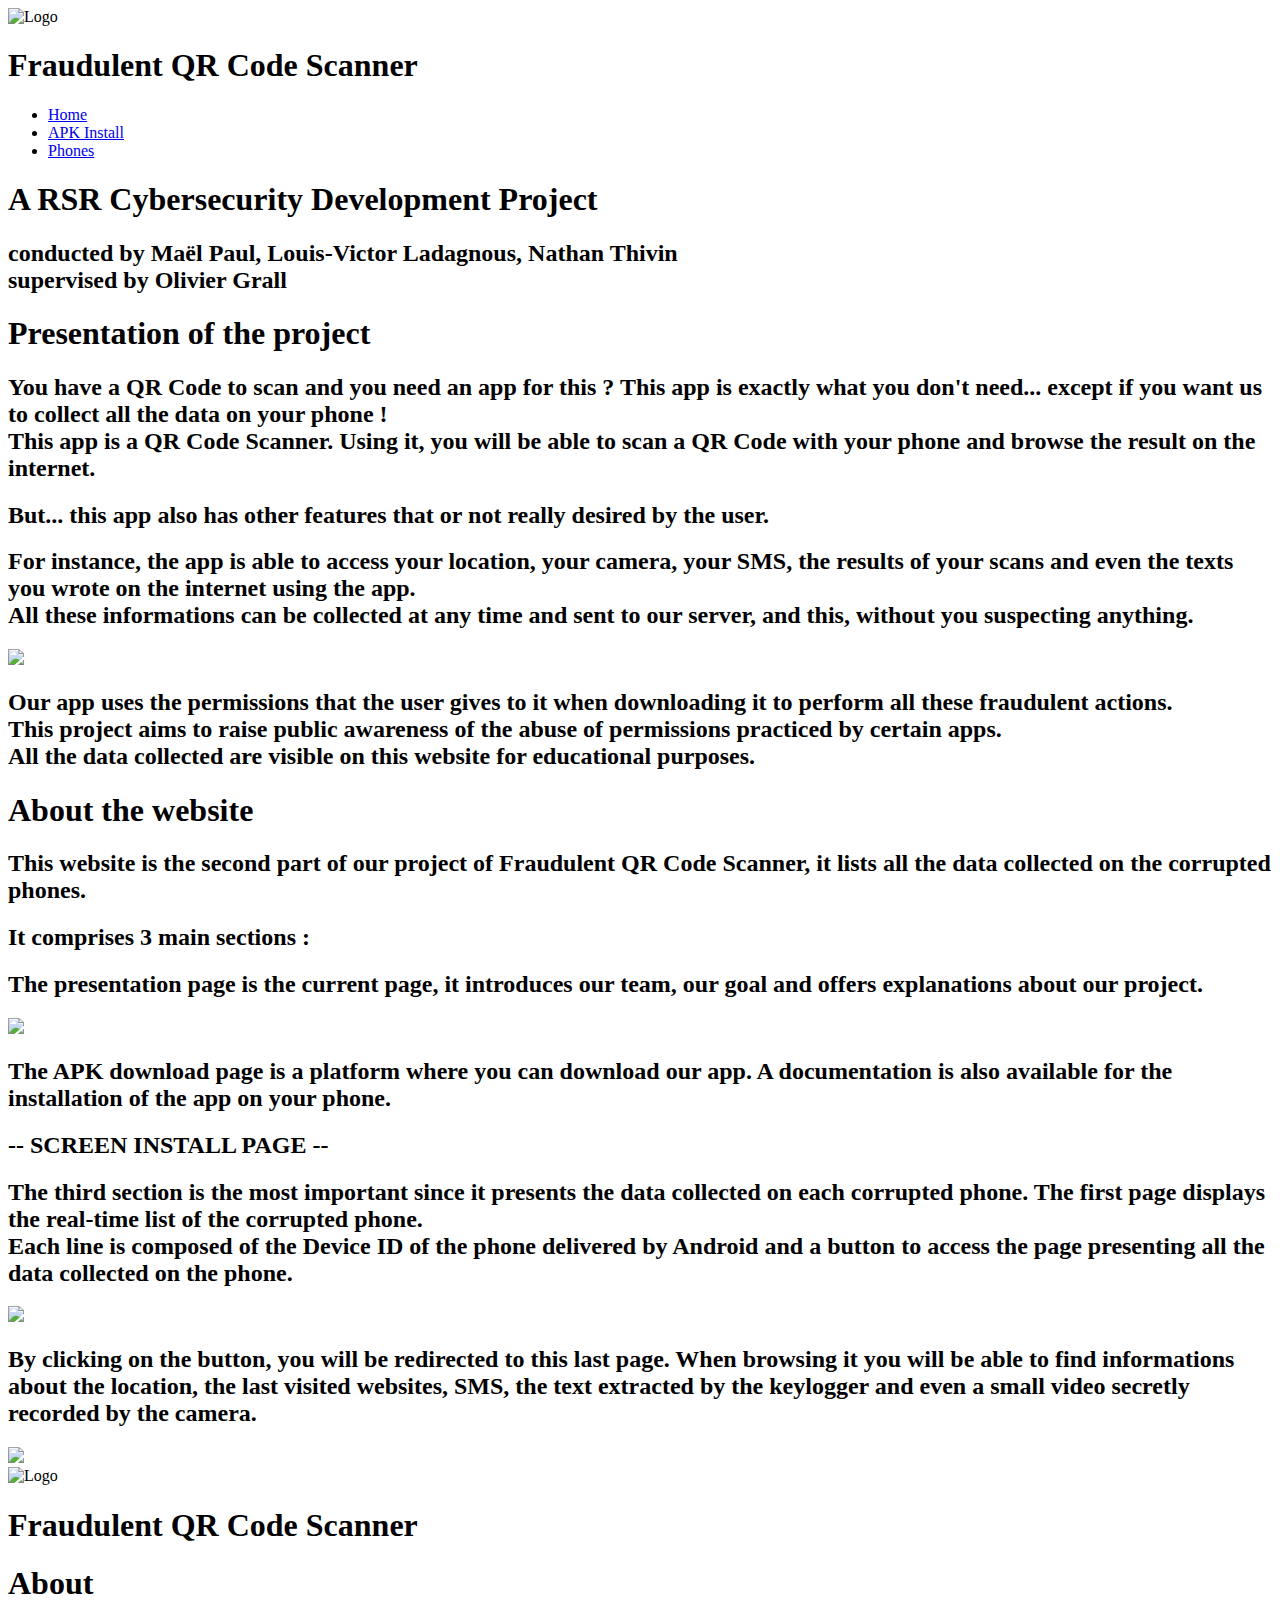
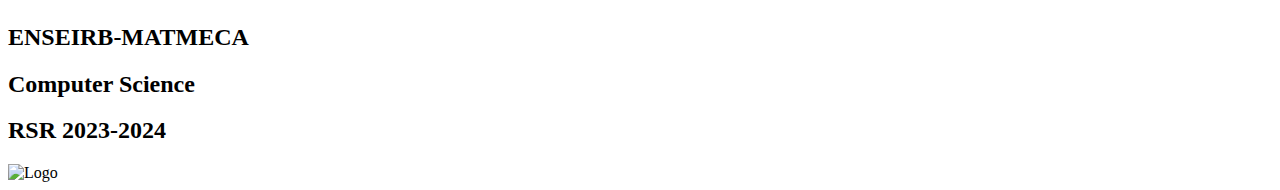
==== index.html @ 1acd796b "correcting olivier grall's name mdrr" ====
<!DOCTYPE html>
<html lang="en">
<head>
    <meta charset="UTF-8">
    <meta name="viewport" content="width=device-width, initial-scale=1.0">
    <title>Fraudulent QR Code Scanner</title>
    <link rel="stylesheet" href="styles.css">
</head>
<body>
    <header>
        <nav>
            <section id="page_title">
                <img src="images/android.png" alt="Logo" id="logo">
                <h1>Fraudulent QR Code Scanner</h1>
            </section>

            <ul class="nav-links">
                <li><a href=".">Home</a></li>
                <li><a href="install">APK Install</a></li>
                <li><a href="phones">Phones</a></li>
            </ul>
        </nav>
    </header>



    <section id="title2">
      <h1>A RSR Cybersecurity Development Project</h1>
      <h2>conducted by Maël Paul, Louis-Victor Ladagnous, Nathan Thivin
      <br>supervised by Olivier Grall</h2>

    </section>
  

    <section id="title">
        <h1>Presentation of the project</h1>
        <h2>You have a QR Code to scan and you need an app for this ? This app is exactly what you don't need... except if you want us to collect all the data on your phone !
        <br>This app is a QR Code Scanner. Using it, you will be able to scan a QR Code with your phone and browse the result on the internet.</h2>
        <h2>But... this app also has other features that or not really desired by the user. </h2>
        <h2>For instance, the app is able to access your location, your camera, your SMS, the results of your scans and even the texts you wrote on the internet using the app.
        <br>All these informations can be collected at any time and sent to our server, and this, without you suspecting anything.</h2>

        <div class="image-container" >
            <img src="images/screen_app_qrcode.png" class="bordered-image">
        </div>

        <h2>Our app uses the permissions that the user gives to it when downloading it to perform all these fraudulent actions.
        <br>This project aims to raise public awareness of the abuse of permissions practiced by certain apps.
        <br>All the data collected are visible on this website for educational purposes.</h2>

    </section>
  
      <section id="title2">
        <h1>About the website</h1>
        <h2>This website is the second part of our project of Fraudulent QR Code Scanner, it lists all the data collected on the corrupted phones.</h2>
        <h2>It comprises 3 main sections :</h2>
        <h2>The presentation page is the current page, it introduces our team, our goal and offers explanations about our project. </h2>

        <div class="image-container" >
            <img src="images/screen_presentation_page.png" class="bordered-image">
        </div>

        <h2>The APK download page is a platform where you can download our app. A documentation is also available for the installation of the app on your phone.</h2>
        <h2>-- SCREEN INSTALL PAGE --</h2>
        <h2>The third section is the most important since it presents the data collected on each corrupted phone. The first page displays the real-time list of the corrupted phone.
        <br>Each line is composed of the Device ID of the phone delivered by Android and a button to access the page presenting all the data collected on the phone.</h2>

        <div class="image-container" >
            <img src="images/screen_list_page.png" class="bordered-image">
        </div>

        <h2>By clicking on the button, you will be redirected to this last page. When browsing it you will be able to find informations about the location, the last visited websites, SMS, the text extracted by the keylogger and even a small video secretly recorded by the camera.</h2>

        <div class="image-container" >
            <img src="images/screen_data_page.png" class="bordered-image">
        </div>
  
    </section>
      




    <section id="myfooter">
        <section id="title_foot">
            <img src="images/android.png" alt="Logo" id="logo_foot">
            <h1>Fraudulent QR Code Scanner</h1>
        </section>

        <section id="about">
            <h1>About</h1>
            <h2>ENSEIRB-MATMECA</h2>            
            <h2>Computer Science</h2>
            <h2>RSR 2023-2024</h2>

        </section>

        <img src="images/logo_enseirb_footer.png" alt="Logo" id="logo_enseirb">

    </section>


</body>
</html>
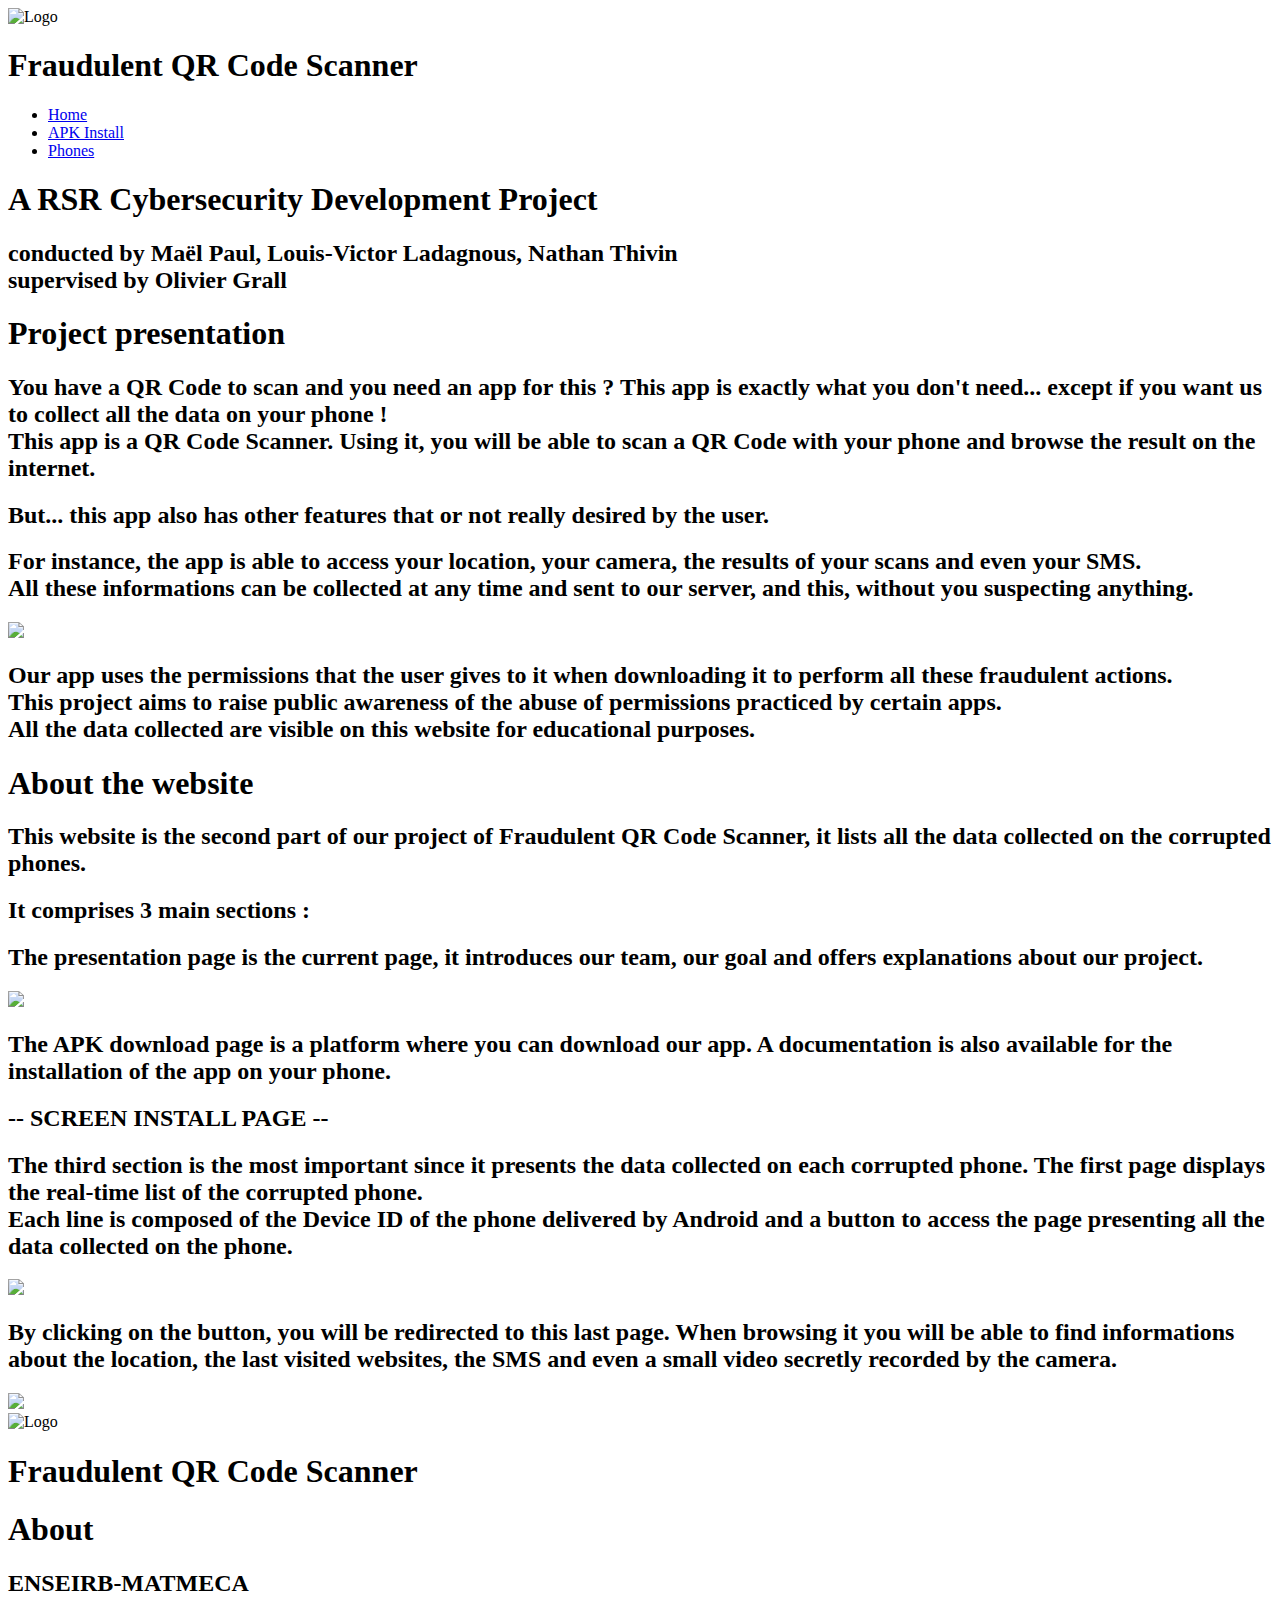
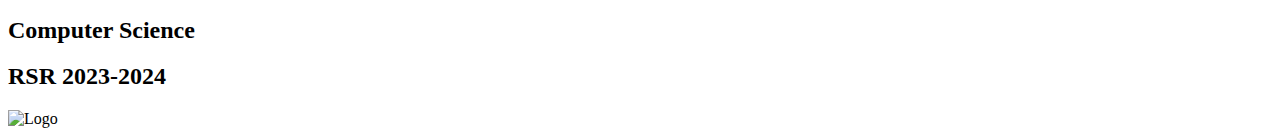
==== commit b70b0aca: "delete keyloger" ====
--- a/index.html
+++ b/index.html
@@ -1,3 +1,5 @@
+<!-- Presentation page of the website -->
+ 
 <!DOCTYPE html>
 <html lang="en">
 <head>
@@ -33,11 +35,11 @@
   
 
     <section id="title">
-        <h1>Presentation of the project</h1>
+        <h1>Project presentation</h1>
         <h2>You have a QR Code to scan and you need an app for this ? This app is exactly what you don't need... except if you want us to collect all the data on your phone !
         <br>This app is a QR Code Scanner. Using it, you will be able to scan a QR Code with your phone and browse the result on the internet.</h2>
         <h2>But... this app also has other features that or not really desired by the user. </h2>
-        <h2>For instance, the app is able to access your location, your camera, your SMS, the results of your scans and even the texts you wrote on the internet using the app.
+        <h2>For instance, the app is able to access your location, your camera, the results of your scans and even your SMS.
         <br>All these informations can be collected at any time and sent to our server, and this, without you suspecting anything.</h2>
 
         <div class="image-container" >
@@ -69,7 +71,7 @@
             <img src="images/screen_list_page.png" class="bordered-image">
         </div>
 
-        <h2>By clicking on the button, you will be redirected to this last page. When browsing it you will be able to find informations about the location, the last visited websites, SMS, the text extracted by the keylogger and even a small video secretly recorded by the camera.</h2>
+        <h2>By clicking on the button, you will be redirected to this last page. When browsing it you will be able to find informations about the location, the last visited websites, the SMS and even a small video secretly recorded by the camera.</h2>
 
         <div class="image-container" >
             <img src="images/screen_data_page.png" class="bordered-image">
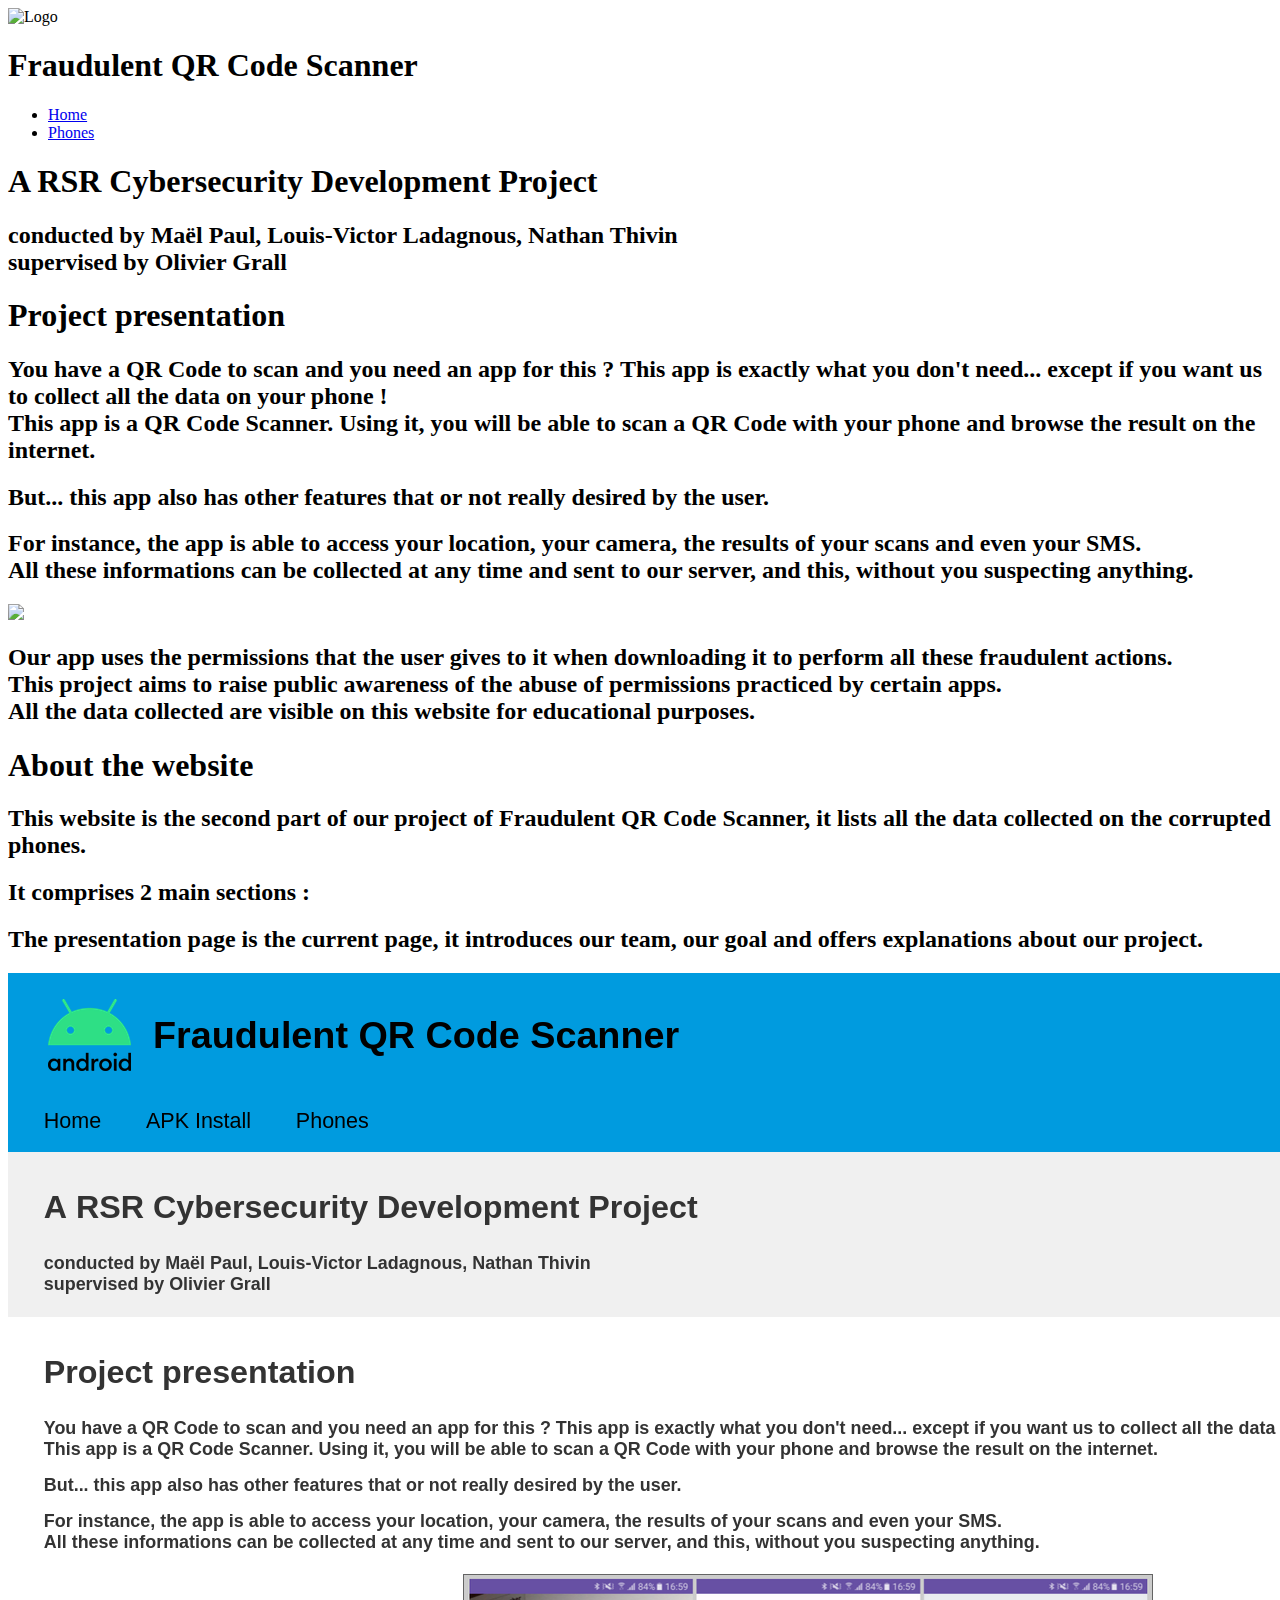
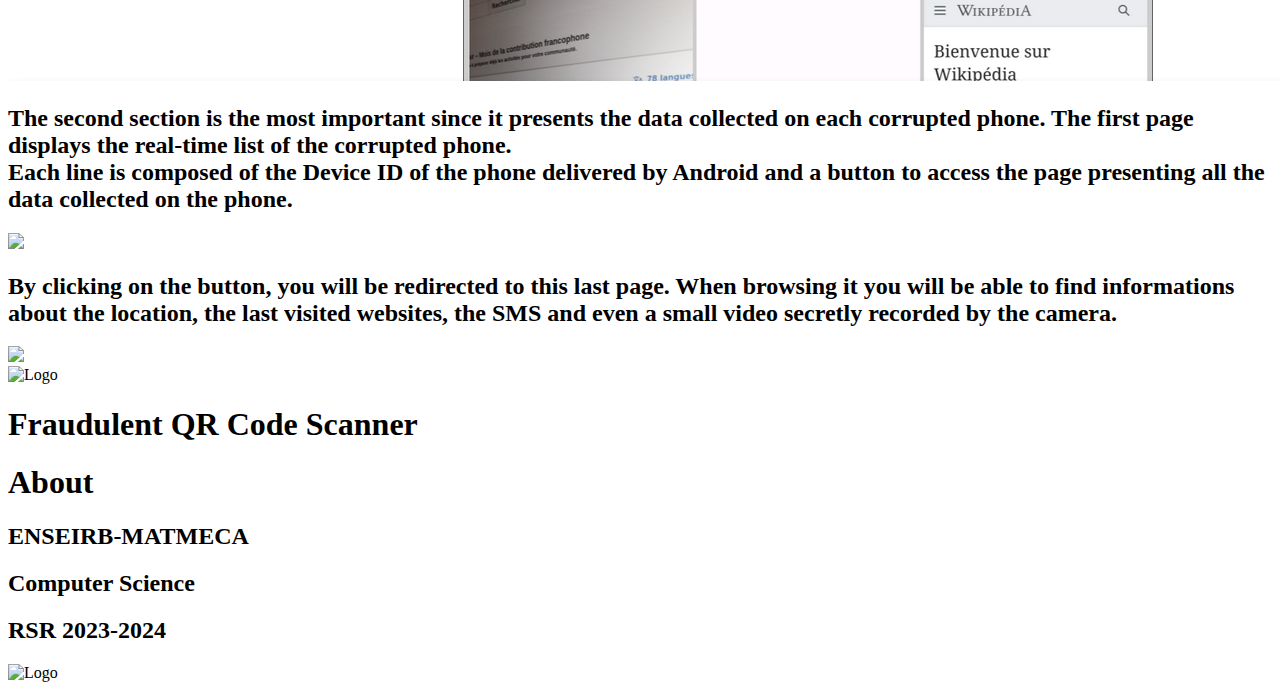
==== commit 0139e343: "add readme" ====
--- a/index.html
+++ b/index.html
@@ -5,6 +5,7 @@
 <head>
     <meta charset="UTF-8">
     <meta name="viewport" content="width=device-width, initial-scale=1.0">
+    <link rel="icon" type="image/x-icon" href="favicon.ico">
     <title>Fraudulent QR Code Scanner</title>
     <link rel="stylesheet" href="styles.css">
 </head>
@@ -18,7 +19,6 @@
 
             <ul class="nav-links">
                 <li><a href=".">Home</a></li>
-                <li><a href="install">APK Install</a></li>
                 <li><a href="phones">Phones</a></li>
             </ul>
         </nav>
@@ -55,16 +55,15 @@
       <section id="title2">
         <h1>About the website</h1>
         <h2>This website is the second part of our project of Fraudulent QR Code Scanner, it lists all the data collected on the corrupted phones.</h2>
-        <h2>It comprises 3 main sections :</h2>
+        <h2>It comprises 2 main sections :</h2>
         <h2>The presentation page is the current page, it introduces our team, our goal and offers explanations about our project. </h2>
 
         <div class="image-container" >
             <img src="images/screen_presentation_page.png" class="bordered-image">
         </div>
 
-        <h2>The APK download page is a platform where you can download our app. A documentation is also available for the installation of the app on your phone.</h2>
-        <h2>-- SCREEN INSTALL PAGE --</h2>
-        <h2>The third section is the most important since it presents the data collected on each corrupted phone. The first page displays the real-time list of the corrupted phone.
+
+        <h2>The second section is the most important since it presents the data collected on each corrupted phone. The first page displays the real-time list of the corrupted phone.
         <br>Each line is composed of the Device ID of the phone delivered by Android and a button to access the page presenting all the data collected on the phone.</h2>
 
         <div class="image-container" >
